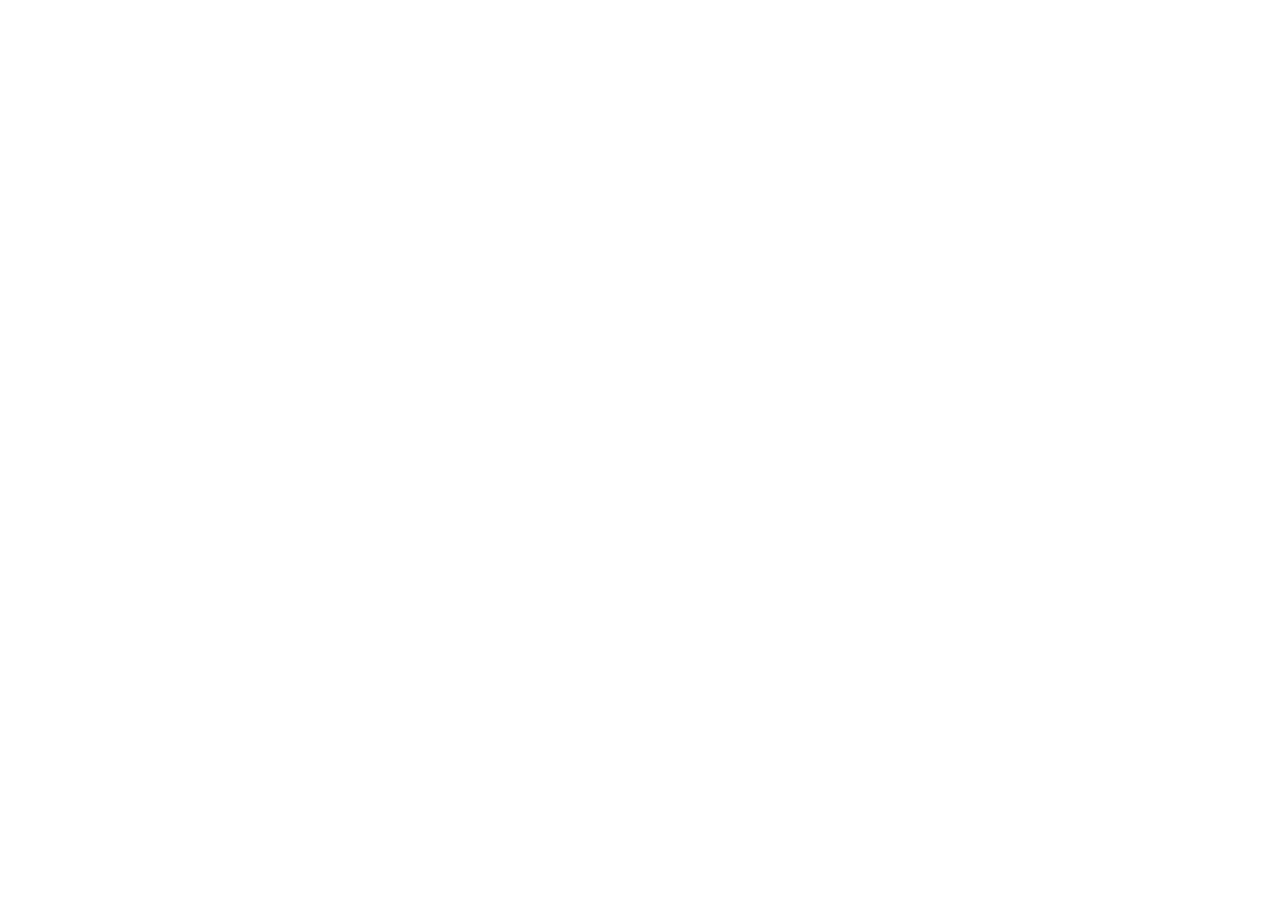
==== index.html @ f7667698 "Mortal Combat" ====
<!doctype html>
<html lang="en">
<head>
    <meta charset="UTF-8">
    <meta name="viewport"
          content="width=device-width, user-scalable=no, initial-scale=1.0, maximum-scale=1.0, minimum-scale=1.0">
    <meta http-equiv="X-UA-Compatible" content="ie=edge">
    <title>MK - JSMarathon - Arenas</title>
    <link rel="stylesheet" href="style.css">
</head>
<body>
    <script src="main.js"></script>
    <div class="root">
        <div class="arenas arena1"></div>
        <div class="chat"></div>
        <div class="wall-left"></div>
        <div class="wall-right"></div>
    </div>
    <script src="main.js"></script>
</body>
</html>
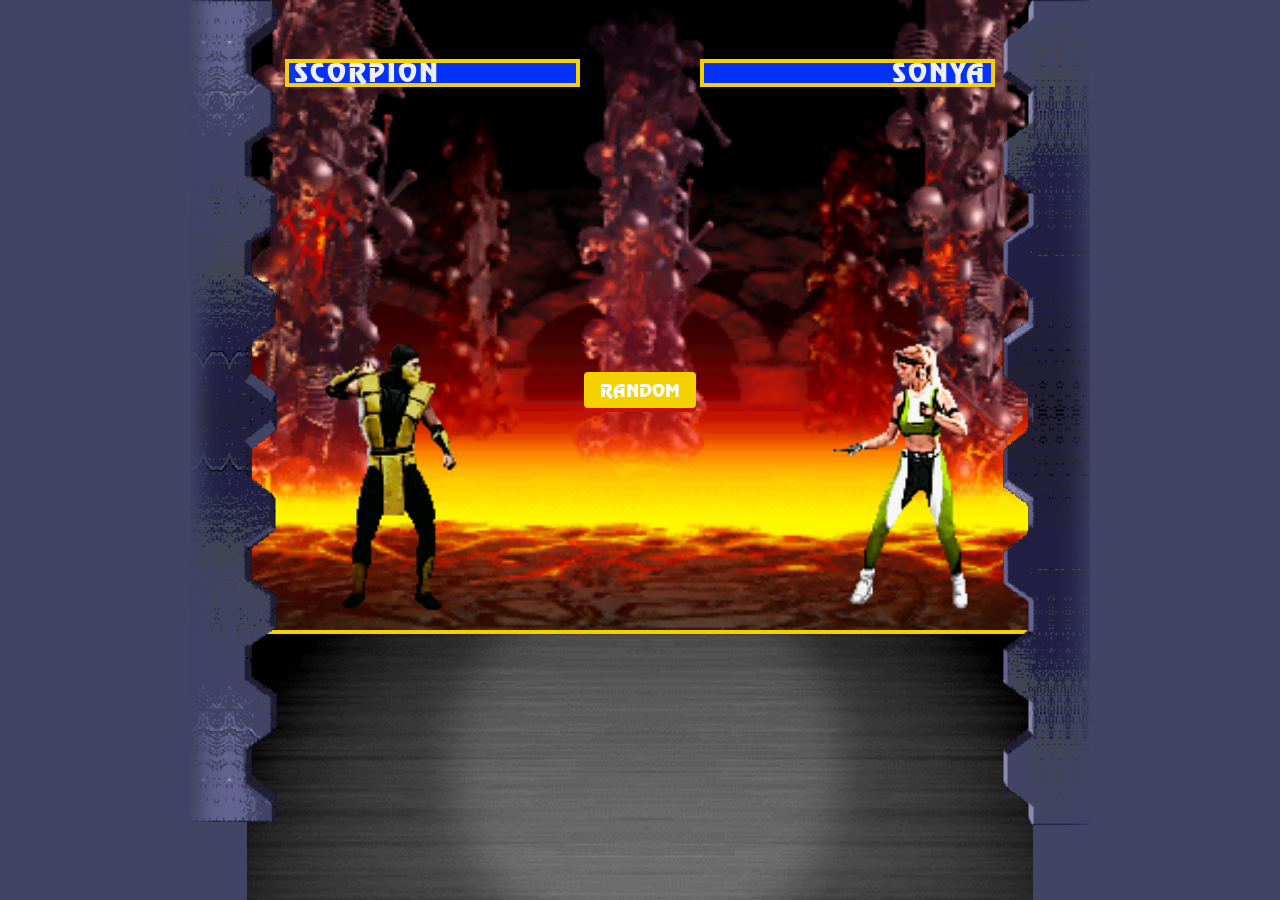
==== commit 13c419e2: "random" ====
--- a/index.html
+++ b/index.html
@@ -9,9 +9,14 @@
     <link rel="stylesheet" href="style.css">
 </head>
 <body>
-    <script src="main.js"></script>
     <div class="root">
-        <div class="arenas arena1"></div>
+        <div class="arenas arena1">
+            <div class="control">
+                <button class="button">
+                Random
+                </button>
+            </div>
+        </div>
         <div class="chat"></div>
         <div class="wall-left"></div>
         <div class="wall-right"></div>
--- a/style.css
+++ b/style.css
@@ -0,0 +1,276 @@
+@font-face {
+    font-family: 'Mortal Kombat 3';
+    src: url('./assets/fonts/MortalKombat3-Regular.eot');
+    src: url('./assets/fonts/MortalKombat3-Regular.eot?#iefix') format('embedded-opentype'),
+    url('./assets/fonts/MortalKombat3-Regular.woff2') format('woff2'),
+    url('./assets/fonts/MortalKombat3-Regular.woff') format('woff'),
+    url('./assets/fonts/MortalKombat3-Regular.ttf') format('truetype');
+    font-weight: normal;
+    font-style: normal;
+    font-display: swap;
+}
+
+
+*,
+*:before,
+*:after {
+    box-sizing: border-box;
+}
+
+html {
+    margin: 0;
+    padding: 0;
+}
+
+body {
+    background-color: #424542;
+    margin: 0;
+    padding: 0;
+}
+
+.root {
+    display: flex;
+    justify-content: center;
+    width: 100%;
+    flex-direction: column;
+    align-items: center;
+    position: relative;
+    background: #424466;
+}
+
+.wall-left {
+    position: absolute;
+    width: 87px;
+    background: url(assets/wall-left.png);
+    height: 100vh;
+    background-size: contain;
+    background-repeat: no-repeat;
+    top: 0;
+    z-index: 100;
+    left: 50%;
+    transform: translate(-450px, 0px);
+}
+
+.wall-right {
+    position: absolute;
+    width: 87px;
+    background: url(./assets/wall-right.png);
+    height: 100vh;
+    background-size: contain;
+    background-repeat: no-repeat;
+    top: 0;
+    z-index: 100;
+    right: 50%;
+    transform: translate(450px, 0px);
+}
+
+.arenas {
+    width: 786px;
+    height: 70vh;
+    background-size: cover;
+    background-position: center;
+    background-repeat: no-repeat;
+    position: relative;
+    display: flex;
+}
+
+.arenas.arena1 {
+    background-image: url(./assets/scorpions-lair-arenas.png);
+}
+
+.arenas.arena2 {
+    background-image: url(./assets/the-cave.png);
+}
+
+.arenas.arena3 {
+    background-image: url(./assets/jade-s-desert.png);
+}
+
+.arenas.arena4 {
+    background-image: url(./assets/scislac-busorez.png);
+}
+
+.arenas.arena5 {
+    background-image: url(./assets/waterfront.png);
+}
+
+.player1,
+.player2 {
+    width: 50%;
+    position: relative;
+}
+
+.progressbar {
+    width: 295px;
+    border: 4px solid #f5d100;
+    position: absolute;
+    top: 59px;
+    height: 28px;
+    background-color: #cd0e03;
+    display: flex;
+}
+
+.player1 .progressbar {
+    left: 38px;
+}
+
+.player2 .progressbar {
+    right: 38px;
+    flex-direction: row-reverse;
+}
+
+.extralife {
+    width: 90px;
+    border: 2px solid #f5d100;
+    position: absolute;
+    top: 85px;
+    height: 12px;
+    background-color: #cd0e03;
+    display: flex;
+}
+
+.player1 .extralife {
+    left: 38px;
+}
+
+.player2 .extralife {
+    right: 38px;
+    flex-direction: row-reverse;
+}
+
+.extralife .life {
+    background: #00d600;
+}
+
+.life {
+    background-color: #0431f9;
+    height: 100%;
+    width: 90%;
+}
+
+.name {
+    position: absolute;
+    font-family: 'Mortal Kombat 3';
+    font-size: 26px;
+    line-height: 20px;
+    letter-spacing: 2px;
+    color: #efefef;
+    top: 0;
+    text-transform: uppercase;
+}
+
+.player1 .name {
+    left: 5px;
+}
+
+.player2 .name {
+    right: 5px;
+}
+
+.chat {
+    width: 786px;
+    height: 30vh;
+    background: url(./assets/versus.png);
+    background-size: cover;
+    background-position: center;
+    border-top: 4px solid #f5d100;
+}
+
+.character {
+    position: absolute;
+    bottom: 20px;
+    width: 150px;
+    height: 268px;
+}
+
+.player1 .character {
+    left: 60px;
+}
+
+.player2 .character {
+    right: 60px;
+}
+
+.player2 .character img {
+    transform: scaleX(-1);
+}
+
+.character img {
+    height: 100%;
+}
+
+.fight {
+    position: absolute;
+    z-index: 100;
+    top: 20%;
+    width: 300px;
+}
+
+.fight img {
+    width: 100%;
+}
+
+.control {
+    position: absolute;
+    width: 200px;
+    top: 50%;
+    left: 50%;
+    transform: translate(-50%, -50%);
+    display: flex;
+    justify-content: center;
+    align-items: center;
+    z-index: 1000;
+}
+
+.button {
+    display: block;
+    position: relative;
+    padding: 0 16px;
+    height: 36px;
+    color: white;
+    font-size: 18px;
+    text-transform: uppercase;
+    background-color: #f5d100;
+    border: none;
+    margin-top: 150px;
+    margin-left: auto;
+    margin-right: auto;
+    border-radius: 4px;
+    box-sizing: border-box;
+    cursor: pointer;
+    font-family: "Mortal Kombat 3";
+    outline: none;
+}
+.button::after {
+    content: "";
+    position: absolute;
+    width: 100%;
+    height: 100%;
+    top: 4px;
+    left: 0;
+    background-color: #cd0e03;
+    border-radius: 4px;
+    z-index: -1;
+}
+.button:hover {
+    background-color: #f5d100;
+}
+.button:active {
+    top: 2px;
+}
+.button:active::after {
+    top: 1px;
+}
+
+.loseTitle {
+    position: absolute;
+    top: 25%;
+    left: 50%;
+    font-size: 36px;
+    transform: translate(-50%, 0%);
+    text-transform: uppercase;
+    z-index: 1000;
+    color: white;
+    font-family: "Mortal Kombat 3";
+}
+
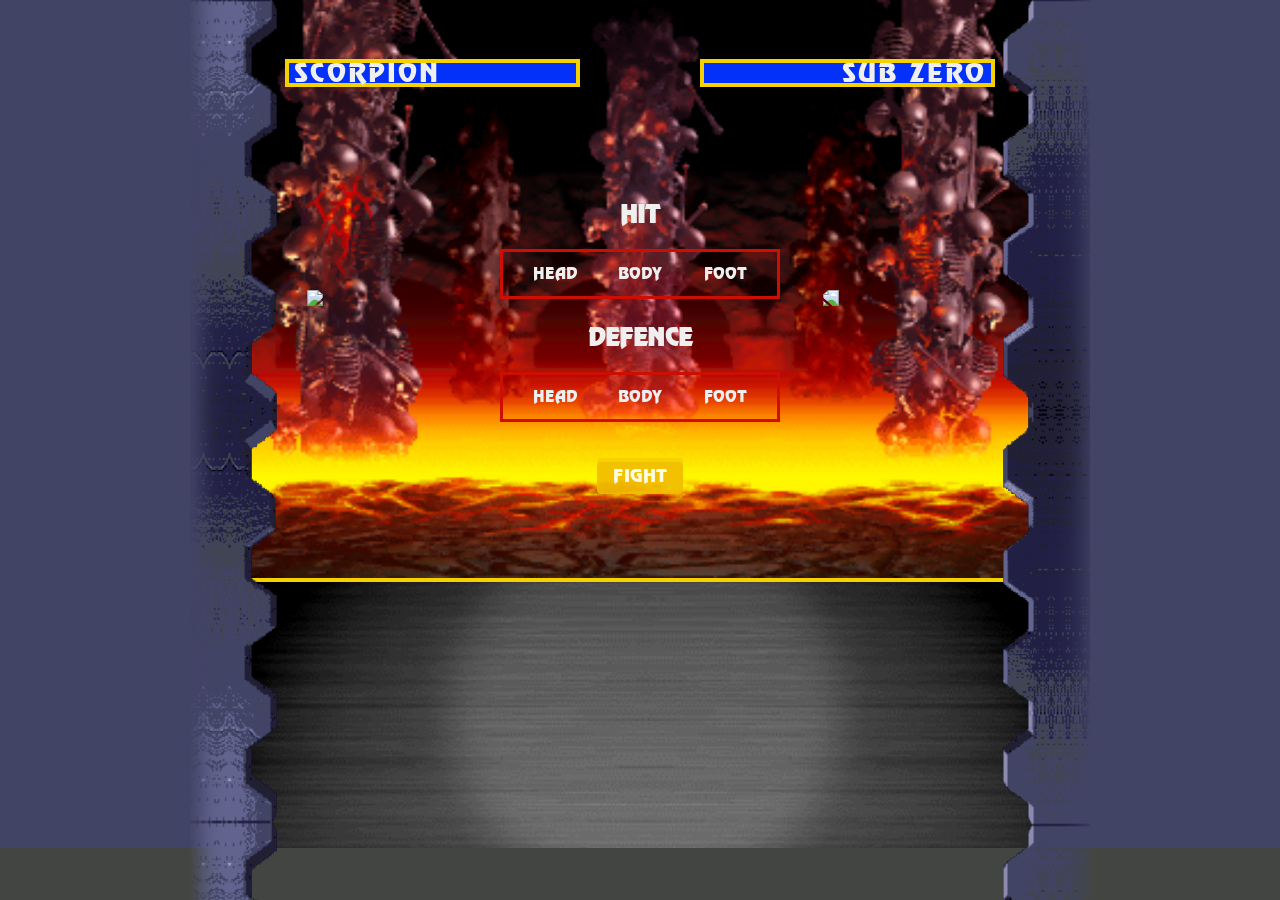
==== commit f1f3279c: "Homework4" ====
--- a/index.html
+++ b/index.html
@@ -11,11 +11,47 @@
 <body>
     <div class="root">
         <div class="arenas arena1">
-            <div class="control">
-                <button class="button">
-                Random
-                </button>
-            </div>
+            <form class="control">
+              <div class="inputWrap">
+                  <h2>HIT</h2>
+                  <div class="ul">
+                      <input type="radio" name="hit" value="head" id="headHit" required>
+                      <label for="headHit">
+                          <span>HEAD</span>
+                      </label>
+                      <input type="radio" name="hit" value="body" id="bodyHit" required>
+                      <label for="bodyHit">
+                          <span>BODY</span>
+                      </label>
+                      <input type="radio" name="hit" value="foot" id="footHit" required>
+                      <label for="footHit">
+                          <span>FOOT</span>
+                      </label>
+                  </div>
+              </div>
+              <div class="inputWrap">
+                  <h2>defence</h2>
+                  <div class="ul">
+                      <input type="radio" name="defence" value="head" id="headDefence" required>
+                      <label for="headDefence">
+                          <span>HEAD</span>
+                      </label>
+                      <input type="radio" name="defence" value="body" id="bodyDefence" required>
+                      <label for="bodyDefence">
+                          <span>BODY</span>
+                      </label>
+                      <input type="radio" name="defence" value="foot" id="footDefence" required>
+                      <label for="footDefence">
+                          <span>FOOT</span>
+                      </label>
+                  </div>
+              </div>
+              <div class="buttonWrap">
+                  <button class="button" type="submit">
+                      Fight
+                  </button>
+              </div>
+            </form>
         </div>
         <div class="chat"></div>
         <div class="wall-left"></div>
--- a/style.css
+++ b/style.css
@@ -41,32 +41,34 @@
 .wall-left {
     position: absolute;
     width: 87px;
-    background: url(assets/wall-left.png);
-    height: 100vh;
+    background-image: url(assets/wall-left.png);
+    min-height: 100vh;
     background-size: contain;
-    background-repeat: no-repeat;
+    background-repeat: repeat-y;
     top: 0;
     z-index: 100;
     left: 50%;
     transform: translate(-450px, 0px);
+    height: 100%;
 }
 
 .wall-right {
     position: absolute;
     width: 87px;
-    background: url(./assets/wall-right.png);
-    height: 100vh;
+    background-image: url(./assets/wall-right.png);
+    min-height: 100vh;
     background-size: contain;
-    background-repeat: no-repeat;
+    background-repeat: repeat-y;
     top: 0;
     z-index: 100;
     right: 50%;
     transform: translate(450px, 0px);
+    height: 100%;
 }
 
 .arenas {
     width: 786px;
-    height: 70vh;
+    height: 578px;
     background-size: cover;
     background-position: center;
     background-repeat: no-repeat;
@@ -170,7 +172,7 @@
 .chat {
     width: 786px;
     height: 30vh;
-    background: url(./assets/versus.png);
+    background-image: url(./assets/versus.png);
     background-size: cover;
     background-position: center;
     border-top: 4px solid #f5d100;
@@ -197,29 +199,21 @@
 
 .character img {
     height: 100%;
+    position: absolute;
+    bottom: 0;
 }
 
 .fight {
     position: absolute;
     z-index: 100;
-    top: 20%;
+    top: 30%;
     width: 300px;
+    left: 50%;
+    transform: translate(-50%, 0%);
 }
 
 .fight img {
     width: 100%;
-}
-
-.control {
-    position: absolute;
-    width: 200px;
-    top: 50%;
-    left: 50%;
-    transform: translate(-50%, -50%);
-    display: flex;
-    justify-content: center;
-    align-items: center;
-    z-index: 1000;
 }
 
 .button {
@@ -232,7 +226,7 @@
     text-transform: uppercase;
     background-color: #f5d100;
     border: none;
-    margin-top: 150px;
+    margin-top: 0;
     margin-left: auto;
     margin-right: auto;
     border-radius: 4px;
@@ -262,9 +256,26 @@
     top: 1px;
 }
 
+.button:disabled {
+    opacity: .9;
+    cursor: not-allowed;
+}
+
+.button:disabled:after {
+    opacity: .1;
+}
+
+.button:disabled:active {
+    top: 0px;
+}
+
+.button:disabled:active::after {
+    top: 4px;
+}
+
 .loseTitle {
     position: absolute;
-    top: 25%;
+    top: 22%;
     left: 50%;
     font-size: 36px;
     transform: translate(-50%, 0%);
@@ -272,5 +283,122 @@
     z-index: 1000;
     color: white;
     font-family: "Mortal Kombat 3";
-}
-
+    text-shadow: 2px 2px 2px #cd0e03;
+}
+
+.reloadWrap {
+    position: absolute;
+    top: 54px;
+    z-index: 1000;
+    left: 50%;
+    transform: translate(-50%, 0%);
+}
+
+.reloadWrap .button {
+    margin-top: 0;
+}
+
+form:invalid button[class=button] {
+    opacity: .9;
+    cursor: not-allowed;
+}
+
+form:invalid button[class=button]:after {
+    opacity: .1;
+}
+
+form:invalid button[class=button]:active {
+    top: 0px;
+}
+
+form:invalid button[class=button]:active::after {
+    top: 4px;
+}
+
+.control {
+    position: absolute;
+    width: 200px;
+    top: 60%;
+    left: 50%;
+    transform: translate(-50%, -50%);
+    display: flex;
+    justify-content: flex-start;
+    align-items: center;
+    flex-direction: column;
+    z-index: 1000;
+}
+
+.inputWrap {
+    position: relative;
+    width: 280px;
+    margin-bottom: 24px;
+}
+
+.buttonWrap {
+    margin-top: 12px;
+}
+
+.inputWrap h2 {
+    text-align: center;
+    margin: 0 auto 20px;
+    font-weight: 700;
+    font-family: 'Mortal Kombat 3';
+    color: #efefef;
+    text-transform: uppercase;
+}
+
+.ul {
+    border: solid 3px #cd0e03;
+    height: 50px;
+    padding: 0 12px;
+    font-family: 'Mortal Kombat 3';
+    display: flex;
+    justify-content: space-between;
+    color: #efefef;
+}
+.ul label {
+    cursor: pointer;
+}
+.ul label:nth-of-type(2) {
+    margin: 0 -4.5px;
+}
+.ul label span {
+    position: relative;
+    display: inline-block;
+    width: 80px;
+    height: 50px;
+    line-height: 50px;
+    transition: 0.3s;
+    text-align: center;
+    margin-top: -3px;
+}
+.ul label span::before {
+    position: relative;
+    display: block;
+    width: 80px;
+    height: 50px;
+    content: "";
+    transform: scaleY(0.9);
+    z-index: -1;
+    margin-bottom: -50px;
+    transition: 0.3s;
+}
+.ul label span:hover {
+    background-color: rgba(107, 185, 240, 0.2);
+}
+
+input {
+    display: none;
+}
+input[type=radio]:checked + label > span {
+    color: #fff;
+    font-weight: 700;
+    text-shadow: 0px 2px 2px rgba(0, 0, 0, 0.2);
+}
+input[type=radio]:checked + label > span::before {
+    background: #f5d100;
+    box-shadow: 0px 3px 6px 0px rgba(0, 0, 0, 0.2);
+}
+input[type=radio]:checked + label > span:hover {
+    background: none;
+}
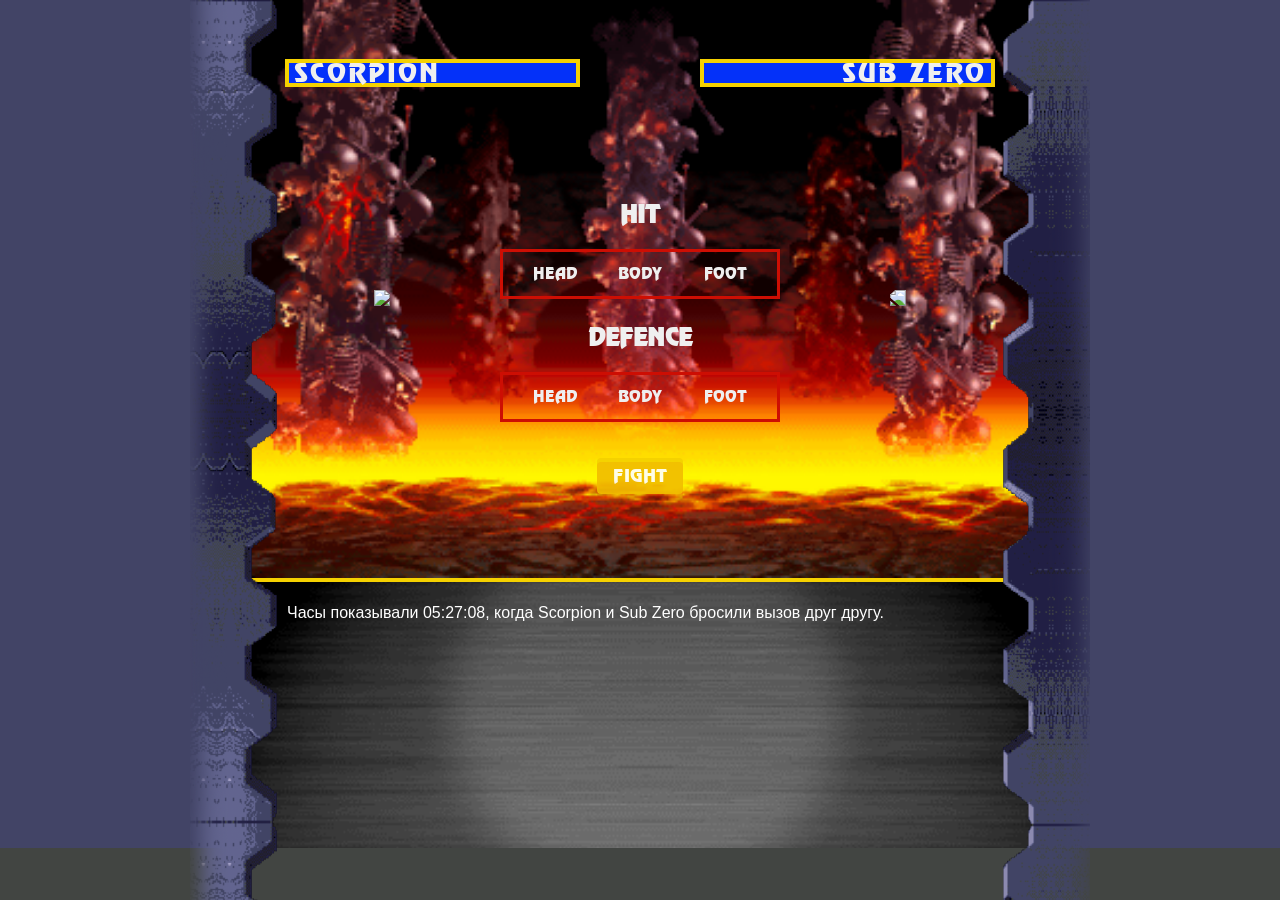
==== commit b7b5ba4c: "Разделение функций на файлы" ====
--- a/index.html
+++ b/index.html
@@ -57,6 +57,6 @@
         <div class="wall-left"></div>
         <div class="wall-right"></div>
     </div>
-    <script src="main.js"></script>
+    <script src="main.js" type="module"></script>
 </body>
 </html>
--- a/style.css
+++ b/style.css
@@ -176,6 +176,10 @@
     background-size: cover;
     background-position: center;
     border-top: 4px solid #f5d100;
+    padding: 6px 40px;
+    overflow: scroll;
+    color: white;
+    font-family: Arial;
 }
 
 .character {
@@ -194,13 +198,15 @@
 }
 
 .player2 .character img {
-    transform: scaleX(-1);
+    transform: scaleX(-1) translate(50%, 0);
 }
 
 .character img {
     height: 100%;
     position: absolute;
     bottom: 0;
+    left: 50%;
+    transform: translate(-50%, 0);
 }
 
 .fight {
@@ -378,7 +384,7 @@
     width: 80px;
     height: 50px;
     content: "";
-    transform: scaleY(0.9);
+    transform: scaleY(1.2);
     z-index: -1;
     margin-bottom: -50px;
     transition: 0.3s;
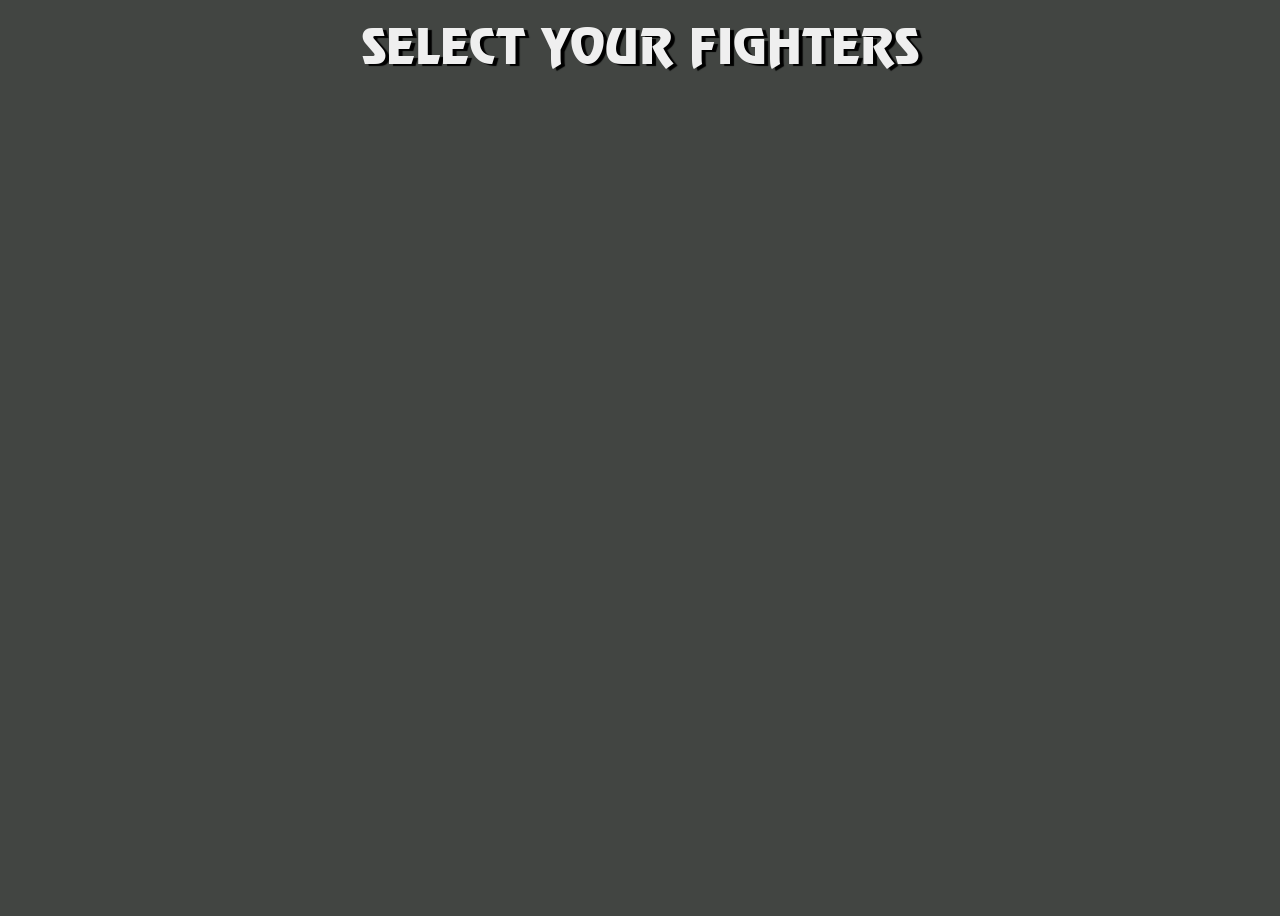
==== commit 1678994a: "final" ====
--- a/index.html
+++ b/index.html
@@ -5,58 +5,18 @@
     <meta name="viewport"
           content="width=device-width, user-scalable=no, initial-scale=1.0, maximum-scale=1.0, minimum-scale=1.0">
     <meta http-equiv="X-UA-Compatible" content="ie=edge">
-    <title>MK - JSMarathon - Arenas</title>
-    <link rel="stylesheet" href="style.css">
+    <title>Mortal Kombat</title>
+    <link rel="stylesheet" href="index.css">
 </head>
 <body>
-    <div class="root">
-        <div class="arenas arena1">
-            <form class="control">
-              <div class="inputWrap">
-                  <h2>HIT</h2>
-                  <div class="ul">
-                      <input type="radio" name="hit" value="head" id="headHit" required>
-                      <label for="headHit">
-                          <span>HEAD</span>
-                      </label>
-                      <input type="radio" name="hit" value="body" id="bodyHit" required>
-                      <label for="bodyHit">
-                          <span>BODY</span>
-                      </label>
-                      <input type="radio" name="hit" value="foot" id="footHit" required>
-                      <label for="footHit">
-                          <span>FOOT</span>
-                      </label>
-                  </div>
-              </div>
-              <div class="inputWrap">
-                  <h2>defence</h2>
-                  <div class="ul">
-                      <input type="radio" name="defence" value="head" id="headDefence" required>
-                      <label for="headDefence">
-                          <span>HEAD</span>
-                      </label>
-                      <input type="radio" name="defence" value="body" id="bodyDefence" required>
-                      <label for="bodyDefence">
-                          <span>BODY</span>
-                      </label>
-                      <input type="radio" name="defence" value="foot" id="footDefence" required>
-                      <label for="footDefence">
-                          <span>FOOT</span>
-                      </label>
-                  </div>
-              </div>
-              <div class="buttonWrap">
-                  <button class="button" type="submit">
-                      Fight
-                  </button>
-              </div>
-            </form>
-        </div>
-        <div class="chat"></div>
-        <div class="wall-left"></div>
-        <div class="wall-right"></div>
+<div class="root">
+    <div class="title">
+        SELECT YOUR FIGHTERS
     </div>
-    <script src="main.js" type="module"></script>
+    <div class="player"></div>
+    <div class="parent"></div>
+
+    <script src="index.js"></script>
+</div>
 </body>
 </html>
--- a/index.css
+++ b/index.css
@@ -0,0 +1,140 @@
+@font-face {
+    font-family: 'Mortal Kombat 3';
+    src: url('./assets/fonts/MortalKombat3-Regular.eot');
+    src: url('./assets/fonts/MortalKombat3-Regular.eot?#iefix') format('embedded-opentype'),
+    url('./assets/fonts/MortalKombat3-Regular.woff2') format('woff2'),
+    url('./assets/fonts/MortalKombat3-Regular.woff') format('woff'),
+    url('./assets/fonts/MortalKombat3-Regular.ttf') format('truetype');
+    font-weight: normal;
+    font-style: normal;
+    font-display: swap;
+}
+
+
+*, *:before, *:after {
+    box-sizing: border-box;
+}
+
+body {
+    background-color: #424542;
+}
+
+.root {
+    display: flex;
+    justify-content: center;
+    align-items: center;
+    flex-direction: column;
+    padding-top: 30px;
+    min-height: 100vh;
+    min-width: 100vh;
+    background-size: contain;
+    background-position: center;
+    position: relative;
+}
+
+.title {
+    position: absolute;
+    font-family: "Mortal Kombat 3";
+    font-size: 48px;
+    color: #FFF;
+    top: 10px;
+    left: 50%;
+    color: #efefef;
+    text-shadow: 4px 2px 1px #000;
+    transform: translate(-50%, 0);
+    white-space: nowrap;
+}
+
+.player {
+    position: absolute;
+    width: 210px;
+    height: 367px;
+    z-index: 3;
+    bottom: 44px;
+    left: 50%;
+    margin-left: -105px;
+    transform: translate(-205%, 0px);
+}
+
+.player img {
+    max-width: 100%;
+    max-height: 100%;
+    height: 100%;
+}
+
+.parent {
+    display: grid;
+    grid-template-columns: repeat(7, 1fr);
+    grid-template-rows: repeat(4, 1fr);
+    grid-column-gap: 0px;
+    grid-row-gap: 0px;
+}
+
+.div1 { grid-area: 1 / 1 / 2 / 2; }
+.div2 { grid-area: 1 / 2 / 2 / 3; }
+.div3 { grid-area: 1 / 3 / 2 / 4; }
+.div4 { grid-area: 1 / 4 / 2 / 5; }
+.div5 { grid-area: 1 / 5 / 2 / 6; }
+.div6 { grid-area: 1 / 6 / 2 / 7; }
+.div7 { grid-area: 1 / 7 / 2 / 8; }
+.div8 { grid-area: 2 / 1 / 3 / 2; }
+.div9 { grid-area: 2 / 2 / 3 / 3; }
+.div10 { grid-area: 2 / 3 / 3 / 4; }
+.div11 { grid-area: 2 / 4 / 3 / 5; }
+.div12 { grid-area: 2 / 5 / 3 / 6; }
+.div13 { grid-area: 2 / 6 / 3 / 7; }
+.div14 { grid-area: 2 / 7 / 3 / 8; }
+.div15 { grid-area: 3 / 2 / 4 / 3; }
+.div16 { grid-area: 3 / 3 / 4 / 4; }
+.div17 { grid-area: 3 / 4 / 4 / 5; }
+.div18 { grid-area: 3 / 5 / 4 / 6; }
+.div19 { grid-area: 3 / 6 / 4 / 7; }
+.div20 { grid-area: 4 / 2 / 5 / 3; }
+.div21 { grid-area: 4 / 3 / 5 / 4; }
+.div22 { grid-area: 4 / 4 / 5 / 5; }
+.div23 { grid-area: 4 / 5 / 5 / 6; }
+.div24 { grid-area: 4 / 6 / 5 / 7; }
+
+.row {
+    display: flex;
+    position: relative;
+    z-index: 1;
+}
+
+.row:hover {
+    z-index: 2;
+}
+.character {
+    width: 137px;
+    height: 176px;
+    position: relative;
+    z-index: 1;
+    cursor: pointer;
+}
+
+.character:hover,
+.character.active {
+    z-index: 2;
+}
+
+.character:hover:before,
+.character.active:before {
+    content: "";
+    display: block;
+    width: calc(100% + 4px);
+    height: calc(100% + 4px);
+    top: -2px;
+    left: -2px;
+    position: absolute;
+    border: 14px solid #21aa21;
+}
+.character.disabled {
+    cursor: default;
+}
+.character.disabled:hover:before {
+    display: none;
+}
+
+.character img {
+    width: 100%;
+}
